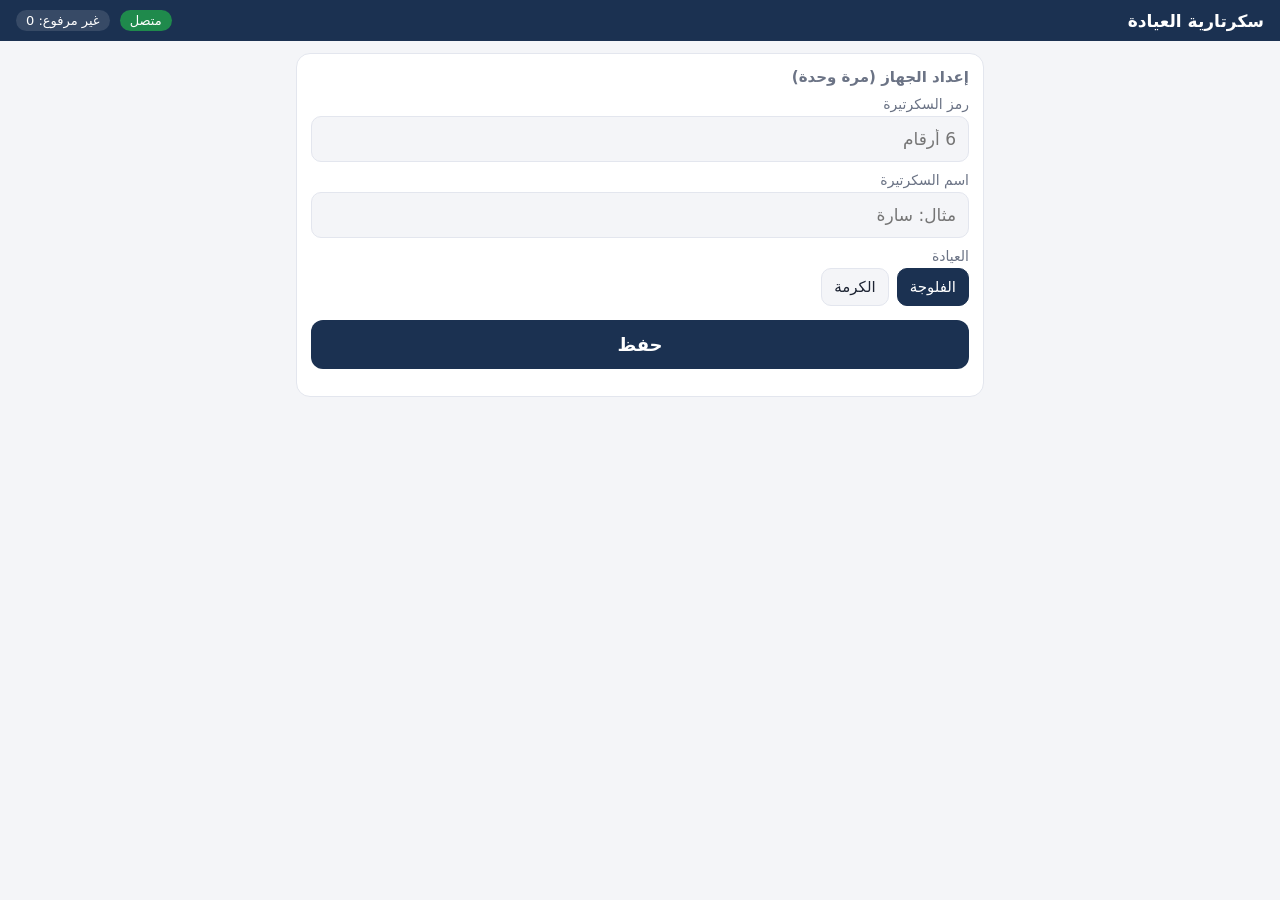
==== index.html @ eb5572c6 "Secretary app and doctor dashboard (offline PWA) Co-Authored-By: Claude Opus 5.5 <noreply@anthropic." ====
<!DOCTYPE html>
<html lang="ar" dir="rtl">
<head>
<meta charset="utf-8">
<meta name="viewport" content="width=device-width, initial-scale=1, viewport-fit=cover">
<meta name="theme-color" content="#1b3151">
<meta name="apple-mobile-web-app-capable" content="yes">
<meta name="mobile-web-app-capable" content="yes">
<meta name="apple-mobile-web-app-title" content="سكرتارية العيادة">
<meta name="apple-mobile-web-app-status-bar-style" content="black-translucent">
<link rel="manifest" href="./sec.webmanifest">
<link rel="apple-touch-icon" href="./icon-sec-192.png">
<link rel="icon" href="./icon-sec-192.png">
<link rel="stylesheet" href="./app.css">
<title>سكرتارية العيادة</title>
</head>
<body>
<div class="top">
<h1 id="hdr">سكرتارية العيادة<small id="sub"></small></h1>
<span class="pill" id="net">…</span>
<span class="pill" id="pend" role="button" title="رفع الآن">غير مرفوع: 0</span>
</div>
<div class="wrap">
<div id="pinWarn" class="note bad hide">رمز السكرتيرة غير صحيح — افتحي «الإعدادات» وصححيه. المرضى محفوظين بالجهاز وما راح يضيعون.</div>
<section id="v-setup" class="hide">
<div class="card">
<h2>إعداد الجهاز (مرة وحدة)</h2>
<label>رمز السكرتيرة</label>
<input id="s-pin" inputmode="numeric" autocomplete="off" placeholder="6 أرقام">
<label>اسم السكرتيرة</label>
<input id="s-name" placeholder="مثال: سارة">
<label>العيادة</label>
<div class="chips" id="s-clinic"></div>
<div style="height:14px"></div>
<button class="btn" id="s-save">حفظ</button>
<p class="muted" id="s-msg"></p>
</div>
</section>
<section id="v-new" class="hide">
<div class="card">
<label for="f-phone">رقم الهاتف</label>
<input id="f-phone" inputmode="tel" placeholder="07XXXXXXXXX" autocomplete="off">
<div id="f-found" class="found hide"></div>
<label for="f-name">اسم المريض</label>
<input id="f-name" placeholder="الاسم" autocomplete="off">
<label>الفحص</label>
<div class="chips" id="f-exams"></div>
<input id="f-other" class="hide" placeholder="اكتب الفحص" style="margin-top:8px">
<label>المبلغ (ألف دينار)</label>
<div class="chips" id="f-prices"></div>
<div class="row" style="margin-top:8px">
<input id="f-custom" inputmode="decimal" placeholder="رقم آخر بالألف، مثال: 12.5">
</div>
<div id="f-reasonBox" class="hide">
<label for="f-reason">سبب المجاني (إجباري)</label>
<input id="f-reason" placeholder="مثال: مراجعة، حالة إنسانية، أمر الدكتور">
</div>
<div id="f-err" class="note bad hide"></div>
<div style="height:12px"></div>
<button class="btn gold" id="f-save">حفظ المريض</button>
</div>
</section>
<section id="v-list" class="hide">
<div class="stats">
<div class="stat"><div class="k">مرضى اليوم</div><div class="big" id="l-count">0</div></div>
<div class="stat"><div class="k">المجموع</div><div class="big" id="l-total">0</div><div class="unit">ألف دينار</div></div>
</div>
<div style="height:12px"></div>
<div class="card list" id="l-items"></div>
</section>
<section id="v-old" class="hide">
<div class="card">
<h2>إضافة رقم مريض قديم (للمتابعة)</h2>
<label for="o-name">اسم المريض</label>
<input id="o-name" placeholder="الاسم">
<label for="o-phone">رقم الهاتف</label>
<input id="o-phone" inputmode="tel" placeholder="07XXXXXXXXX">
<label for="o-note">ملاحظة (اختياري)</label>
<input id="o-note" placeholder="مثال: متابعة غدة">
<div id="o-err" class="note bad hide"></div>
<div style="height:12px"></div>
<button class="btn" id="o-save">حفظ</button>
</div>
</section>
<section id="v-close" class="hide">
<div class="card">
<h2>إغلاق صندوق اليوم</h2>
<div class="stats">
<div class="stat"><div class="k">عدد المرضى</div><div class="big" id="c-count">0</div></div>
<div class="stat"><div class="k">المسجّل</div><div class="big" id="c-exp">0</div><div class="unit">ألف دينار</div></div>
</div>
<div id="c-pendWarn" class="note warn hide">لازم ترفعين كل المرضى قبل الإغلاق. اضغطي «غير مرفوع» فوق، أو انتظري لما يرجع النت.</div>
<label for="c-cash">الكاش الموجود بيدچ (ألف دينار)</label>
<input id="c-cash" inputmode="decimal" placeholder="مثال: 375">
<label for="c-note">ملاحظة (اختياري)</label>
<input id="c-note" placeholder="">
<div style="height:12px"></div>
<button class="btn" id="c-save">إغلاق الصندوق</button>
<p class="muted" id="c-done"></p>
</div>
<div class="card">
<h2>الإعدادات</h2>
<p class="muted" id="cfgInfo"></p>
<button class="btn ghost" id="cfgEdit">تغيير السكرتيرة أو العيادة أو الرمز</button>
</div>
</section>
</div>
<nav class="tabs hide" id="tabs">
<button data-v="new" class="act"><b>＋</b>مريض اليوم</button>
<button data-v="list"><b>☰</b>قائمة اليوم</button>
<button data-v="old"><b>☎</b>مريض قديم</button>
<button data-v="close"><b>✓</b>الصندوق</button>
</nav>
<div id="modal" class="modal hide"><div class="card">
<h2 id="m-title">إلغاء</h2>
<p id="m-text" style="margin:0 0 8px"></p>
<label for="m-reason">سبب الإلغاء (إجباري)</label>
<input id="m-reason" placeholder="مثال: أُدخل بالغلط، المريض ما فحص">
<div style="height:12px"></div>
<div class="row"><button class="btn red" id="m-ok">إلغاء الإدخال</button><button class="btn ghost" id="m-no">رجوع</button></div>
</div></div>
<script>
const API = 'https://script.google.com/macros/s/AKfycbxXLHujH3eyQWD6O4KDpxVItLiYMzk8nym6r_4_n19K8fPz079T28VJDJaNwhsKNwwa/exec';
const CLINICS = ['الفلوجة', 'الكرمة'];
const EXAMS = ['البطن', 'الحوض', 'الكلى والمثانة', 'البروستات', 'الحمل', 'الثدي', 'الغدة الدرقية', 'الخصية', 'الأنسجة الرخوة والكتل', 'دوبلر شرياني', 'دوبلر وريدي', 'دوبلر الحمل', 'دوبلر الخصية', 'سحب أو خزعة', 'تقرير مفراس/رنين/ماموغرام', 'أخرى'];
const PRICES = [0, 10, 15, 20, 25, 30, 35, 40, 45, 50];
const KEY = 'clinicSec.v1';
let S = load();
function load() { try { return Object.assign({ cfg: null, queue: [], visits: {}, srv: [], dir: {}, closes: {}, dev: '' }, JSON.parse(localStorage.getItem(KEY) || '{}')); } catch (e) { return { cfg: null, queue: [], visits: {}, srv: [], dir: {}, closes: {}, dev: '' }; } }
function save() { try { localStorage.setItem(KEY, JSON.stringify(S)); } catch (e) { toast('⚠️ ذاكرة الجهاز ممتلئة', true); } }
if (!S.dev) { S.dev = 'd' + Math.random().toString(36).slice(2, 8); save(); }
try { navigator.storage && navigator.storage.persist && navigator.storage.persist(); } catch (e) { }
const $ = id => document.getElementById(id);
const uid = () => Date.now().toString(36) + Math.random().toString(36).slice(2, 8) + S.dev;
const bagDate = ts => new Date((ts || Date.now()) + 3 * 3600e3).toISOString().slice(0, 10);
const bagTime = ts => new Date((ts || Date.now()) + 3 * 3600e3).toISOString().slice(11, 16);
const fmtK = n => { n = Math.round(Number(n) * 100) / 100; return n.toLocaleString('en-US'); };
const priceTxt = n => Number(n) ? fmtK(n) : 'مجاني';
function digits(s) { return String(s || '').replace(/[٠-٩]/g, d => '٠١٢٣٤٥٦٧٨٩'.indexOf(d)).replace(/[۰-۹]/g, d => '۰۱۲۳۴۵۶۷۸۹'.indexOf(d)); }
function normPhone(v) {
let s = digits(v).replace(/[^\d+]/g, '');
if (s.startsWith('+964')) s = '0' + s.slice(4); else if (s.startsWith('00964')) s = '0' + s.slice(5); else if (s.startsWith('964')) s = '0' + s.slice(3); else if (s.startsWith('7') && s.length === 10) s = '0' + s;
return s.replace(/\+/g, '');
}
function toast(t, bad) { const d = document.createElement('div'); d.className = 'toast'; if (bad) d.style.background = 'var(--bad)'; d.textContent = t; document.body.appendChild(d); setTimeout(() => d.remove(), 2600); }
let setupClinic = '';
function showSetup() {
$('s-pin').value = S.cfg ? S.cfg.pin : ''; $('s-name').value = S.cfg ? S.cfg.name : '';
setupClinic = S.cfg ? S.cfg.clinic : CLINICS[0];
$('s-clinic').innerHTML = CLINICS.map(c => `<span class="chip ${c === setupClinic ? 'sel' : ''}" data-c="${c}">${c}</span>`).join('');
view('setup');
}
$('s-clinic').onclick = e => { const c = e.target.dataset.c; if (!c) return; setupClinic = c; [...$('s-clinic').children].forEach(x => x.classList.toggle('sel', x.dataset.c === c)); };
$('s-save').onclick = () => {
const pin = digits($('s-pin').value).replace(/\D/g, ''), name = $('s-name').value.trim();
if (pin.length < 4 || !name) { $('s-msg').textContent = 'اكتبي الرمز والاسم.'; return; }
S.cfg = { pin, name, clinic: setupClinic }; save(); $('pinWarn').classList.add('hide');
render(); view('new'); sync(true);
};
$('cfgEdit').onclick = showSetup;
function view(v) {
['setup', 'new', 'list', 'old', 'close'].forEach(x => $('v-' + x).classList.toggle('hide', x !== v));
$('tabs').classList.toggle('hide', v === 'setup');
[...$('tabs').children].forEach(b => b.classList.toggle('act', b.dataset.v === v));
if (v === 'list' || v === 'close') render();
window.scrollTo(0, 0);
}
$('tabs').onclick = e => { const b = e.target.closest('button'); if (b) view(b.dataset.v); };
let selExams = new Set(), selPrice = null;
$('f-exams').innerHTML = EXAMS.map(x => `<span class="chip" data-x="${x}">${x}</span>`).join('');
$('f-prices').innerHTML = PRICES.map(p => `<span class="chip price ${p ? '' : 'free'}" data-p="${p}">${p ? p : 'مجاني'}</span>`).join('');
$('f-exams').onclick = e => { const x = e.target.dataset.x; if (!x) return; selExams.has(x) ? selExams.delete(x) : selExams.add(x); e.target.classList.toggle('sel'); $('f-other').classList.toggle('hide', !selExams.has('أخرى')); };
$('f-prices').onclick = e => { const p = e.target.dataset.p; if (p == null) return; selPrice = Number(p); $('f-custom').value = ''; markPrice(); };
$('f-custom').oninput = () => { const v = Number(digits($('f-custom').value).replace(/[^\d.]/g, '')); selPrice = $('f-custom').value.trim() === '' ? null : (isFinite(v) ? v : null); markPrice(true); };
function markPrice(custom) {
[...$('f-prices').children].forEach(c => c.classList.toggle('sel', !custom && Number(c.dataset.p) === selPrice));
$('f-reasonBox').classList.toggle('hide', selPrice !== 0);
}
$('f-phone').oninput = () => {
const p = normPhone($('f-phone').value), n = S.dir[p];
if (/^07\d{9}$/.test(p) && n) { $('f-found').textContent = '✓ مريض سابق: ' + n; $('f-found').classList.remove('hide'); if (!$('f-name').value.trim()) $('f-name').value = n; }
else $('f-found').classList.add('hide');
};
function err(id, t) { $(id).textContent = t; $(id).classList.toggle('hide', !t); }
$('f-save').onclick = () => {
const name = $('f-name').value.trim(), raw = $('f-phone').value.trim(), phone = raw ? normPhone(raw) : '';
const exams = [...selExams].map(x => x === 'أخرى' ? ($('f-other').value.trim() || 'أخرى') : x);
if (!name) return err('f-err', 'اكتبي اسم المريض.');
if (phone && !/^07\d{9}$/.test(phone)) return err('f-err', 'رقم الهاتف لازم 11 رقم ويبدأ بـ 07 (أو اتركيه فارغ).');
if (!exams.length) return err('f-err', 'اختاري نوع الفحص.');
if (selPrice == null) return err('f-err', 'اختاري المبلغ.');
if (selPrice > 1000) return err('f-err', 'المبلغ يُكتب بالألف: 15 يعني 15 ألف دينار.');
const reason = $('f-reason').value.trim();
if (selPrice === 0 && !reason) return err('f-err', 'اكتبي سبب المجاني.');
err('f-err', '');
const ts = Date.now();
const v = { type: 'visit', id: uid(), ts, clinic: S.cfg.clinic, name, phone, exams, price: selPrice, reason: selPrice === 0 ? reason : '', secretary: S.cfg.name, device: S.dev };
S.queue.push(v); S.visits[v.id] = Object.assign({}, v, { status: 'مدفوع', synced: false });
if (phone) S.dir[phone] = name;
save();
const n = todayList().length;
toast(`تم الحفظ ✓  رقم الدور ${n}`);
$('f-name').value = ''; $('f-phone').value = ''; $('f-other').value = ''; $('f-custom').value = ''; $('f-reason').value = '';
selExams.clear(); selPrice = null; [...$('f-exams').children].forEach(c => c.classList.remove('sel')); $('f-other').classList.add('hide'); markPrice(); $('f-found').classList.add('hide');
render(); sync();
$('f-phone').focus();
};
$('o-save').onclick = () => {
const name = $('o-name').value.trim(), phone = normPhone($('o-phone').value);
if (!name) return err('o-err', 'اكتبي الاسم.');
if (!/^07\d{9}$/.test(phone)) return err('o-err', 'رقم الهاتف لازم 11 رقم ويبدأ بـ 07.');
if (S.dir[phone]) return err('o-err', 'هذا الرقم مسجّل مسبقاً باسم: ' + S.dir[phone]);
err('o-err', '');
S.queue.push({ type: 'old', id: uid(), ts: Date.now(), name, phone, clinic: S.cfg.clinic, note: $('o-note').value.trim(), secretary: S.cfg.name, device: S.dev });
S.dir[phone] = name; save();
$('o-name').value = ''; $('o-phone').value = ''; $('o-note').value = '';
toast('تم الحفظ ✓'); render(); sync();
};
function todayList() {
const d = bagDate(), map = {};
S.srv.forEach(r => { if (r.clinic === S.cfg.clinic) map[r.id] = Object.assign({ synced: true }, r); });
Object.values(S.visits).forEach(v => {
if (bagDate(v.ts) !== d || v.clinic !== S.cfg.clinic) return;
map[v.id] = Object.assign({}, map[v.id] || {}, { id: v.id, time: bagTime(v.ts), name: v.name, phone: v.phone, exams: v.exams.join('، '), price: v.price, reason: v.reason, status: v.status, synced: v.synced, local: true });
});
return Object.values(map).sort((a, b) => a.time < b.time ? -1 : a.time > b.time ? 1 : 0);
}
function render() {
if (!S.cfg) return;
$('sub').textContent = `${S.cfg.clinic} · ${S.cfg.name} · ${bagDate()}`;
const pend = S.queue.length;
$('pend').textContent = 'غير مرفوع: ' + pend; $('pend').style.background = pend ? '#b3261e' : '';
const L = todayList(), act = L.filter(x => x.status !== 'ملغي');
const total = act.reduce((s, x) => s + (Number(x.price) || 0), 0);
$('l-count').textContent = act.length; $('l-total').textContent = fmtK(total);
$('c-count').textContent = act.length; $('c-exp').textContent = fmtK(total);
$('c-pendWarn').classList.toggle('hide', !pend);
const cd = S.closes[S.cfg.clinic + bagDate()];
$('c-done').textContent = cd ? `آخر إغلاق اليوم: ${cd.time} — الكاش ${fmtK(cd.counted)} ألف` : '';
$('cfgInfo').textContent = `السكرتيرة: ${S.cfg.name} · العيادة: ${S.cfg.clinic} · الجهاز: ${S.dev}`;
$('l-items').innerHTML = L.length ? L.map((x, i) => `<div class="it ${x.status === 'ملغي' ? 'cx' : ''}">
<div class="num">${i + 1}</div>
<div class="main"><b>${esc(x.name)}${x.synced ? '' : '<span class="tag p">غير مرفوع</span>'}${x.status === 'ملغي' ? '<span class="tag c">ملغي</span>' : ''}</b>
<span>${x.time} · ${esc(x.exams)}${x.reason ? ' · ' + esc(x.reason) : ''}</span></div>
<div><div class="amt">${priceTxt(x.price)}</div>${x.status !== 'ملغي' ? `<button class="btn ghost" style="padding:4px 8px;font-size:12px;margin-top:4px" data-cx="${x.id}">إلغاء</button>` : ''}</div>
</div>`).join('') : '<p class="muted">ماكو مرضى اليوم بعد.</p>';
}
function esc(s) { return String(s || '').replace(/[&<>"]/g, c => ({ '&': '&amp;', '<': '&lt;', '>': '&gt;', '"': '&quot;' }[c])); }
let cxId = null;
$('l-items').onclick = e => { const id = e.target.dataset.cx; if (!id) return; const x = todayList().find(r => r.id === id); cxId = id; $('m-text').textContent = `${x.name} — ${priceTxt(x.price)}`; $('m-reason').value = ''; $('modal').classList.remove('hide'); };
$('m-no').onclick = () => $('modal').classList.add('hide');
$('m-ok').onclick = () => {
const reason = $('m-reason').value.trim(); if (!reason) { $('m-reason').focus(); return; }
if (S.visits[cxId]) S.visits[cxId].status = 'ملغي';
const sv = S.srv.find(r => r.id === cxId); if (sv) sv.status = 'ملغي';
S.queue.push({ type: 'cancel', id: uid(), ts: Date.now(), target: cxId, reason, secretary: S.cfg.name, device: S.dev });
save(); $('modal').classList.add('hide'); render(); sync();
};
$('c-save').onclick = () => {
if (S.queue.length) { toast('ارفعي المرضى أول', true); sync(true); return; }
const raw = $('c-cash').value.trim(); const cash = Number(digits(raw).replace(/[^\d.]/g, ''));
if (raw === '' || !isFinite(cash)) { $('c-cash').focus(); return; }
const L = todayList().filter(x => x.status !== 'ملغي'), exp = L.reduce((s, x) => s + (Number(x.price) || 0), 0);
const ts = Date.now();
S.queue.push({ type: 'close', id: uid(), ts, clinic: S.cfg.clinic, date: bagDate(), count: L.length, expected: exp, counted: cash, note: $('c-note').value.trim(), secretary: S.cfg.name, device: S.dev });
S.closes[S.cfg.clinic + bagDate()] = { time: bagTime(ts), counted: cash };
save(); $('c-cash').value = ''; $('c-note').value = '';
toast(cash === exp ? 'تم الإغلاق ✓ الصندوق مطابق' : `تم الإغلاق — الفرق ${fmtK(cash - exp)} ألف`, cash !== exp);
render(); sync();
};
let syncing = false, lastDir = 0;
function setNet(on) { $('net').textContent = on ? 'متصل' : 'بدون نت'; $('net').className = 'pill ' + (on ? 'on' : 'off'); }
async function sync(force) {
if (!S.cfg || syncing || !API.startsWith('https')) return;
if (!navigator.onLine && !force) { setNet(false); return; }
syncing = true;
try {
const batch = S.queue.slice(0, 200);
const ctl = new AbortController(); const t = setTimeout(() => ctl.abort(), 30000);
const r = await fetch(API, { method: 'POST', body: JSON.stringify({ pin: S.cfg.pin, clinic: S.cfg.clinic, ops: batch }), signal: ctl.signal });
clearTimeout(t);
const j = await r.json();
setNet(true);
if (!j.ok) { if (j.error === 'pin') $('pinWarn').classList.remove('hide'); return; }
$('pinWarn').classList.add('hide');
const done = new Set(j.done || []);
S.queue = S.queue.filter(o => !done.has(o.id));
done.forEach(id => { if (S.visits[id]) S.visits[id].synced = true; });
if (j.today) S.srv = j.today.map(r => Object.assign(r, { clinic: r.clinic || S.cfg.clinic }));
const cut = Date.now() - 2 * 86400e3;
Object.keys(S.visits).forEach(id => { const v = S.visits[id]; if (v.synced && v.ts < cut) delete S.visits[id]; });
save(); render();
if (Date.now() - lastDir > 6 * 3600e3) { lastDir = Date.now(); loadDir(); }
if (S.queue.length && done.size) setTimeout(() => sync(true), 500);
} catch (e) { setNet(false); }
finally { syncing = false; }
}
async function loadDir() {
try {
const r = await fetch(API + '?action=directory&pin=' + encodeURIComponent(S.cfg.pin));
const j = await r.json(); if (j.ok && j.dir) { S.dir = Object.assign({}, j.dir, S.dir); save(); }
} catch (e) { }
}
$('pend').onclick = () => { toast('جاري الرفع…'); sync(true); };
window.addEventListener('online', () => sync(true));
window.addEventListener('offline', () => setNet(false));
document.addEventListener('visibilitychange', () => { if (!document.hidden) { render(); sync(); } });
setInterval(() => sync(), 60000);
setInterval(render, 30000);
if ('serviceWorker' in navigator) navigator.serviceWorker.register('./sw.js', { scope: './' }).catch(() => { });
setNet(navigator.onLine);
if (!S.cfg) showSetup(); else { render(); view('new'); sync(true); }
</script>
</body>
</html>
---- app.css ----
:root{--navy:#1b3151;--navy2:#24406a;--gold:#c9a227;--gold2:#f3e7bf;--bg:#f4f5f8;--card:#fff;--ink:#1d2433;--mut:#6b7385;--line:#e3e6ee;--ok:#1f8a4c;--okbg:#e6f5ec;--warn:#b26a00;--warnbg:#fff3df;--bad:#b3261e;--badbg:#fdeceb}
@media (prefers-color-scheme:dark){:root{--bg:#0f1624;--card:#182235;--ink:#eef1f7;--mut:#9aa4b8;--line:#2a3650;--okbg:#123222;--warnbg:#3a2a0d;--badbg:#3a1614;--gold2:#3b3216}}
*{box-sizing:border-box;-webkit-tap-highlight-color:transparent}
html,body{margin:0;background:var(--bg);color:var(--ink);font-family:"Segoe UI","SF Arabic","Geeza Pro",Tahoma,system-ui,sans-serif;font-size:16px}
body{padding:env(safe-area-inset-top) 0 env(safe-area-inset-bottom)}
button,input,select,textarea{font:inherit;color:inherit}
.top{position:sticky;top:0;z-index:5;background:var(--navy);color:#fff;padding:10px 16px;display:flex;align-items:center;gap:10px;flex-wrap:wrap}
.top h1{font-size:17px;margin:0;font-weight:700;flex:1;min-width:150px}
.top h1 small{display:block;font-weight:400;font-size:12px;color:#cfd6e4}
.pill{font-size:13px;padding:3px 10px;border-radius:99px;background:rgba(255,255,255,.12);white-space:nowrap}
.pill.on{background:#1f8a4c}.pill.off{background:#8a5a00}
.wrap{max-width:720px;margin:0 auto;padding:12px 16px 90px}
.card{background:var(--card);border:1px solid var(--line);border-radius:14px;padding:14px;margin-bottom:12px}
.card h2{font-size:15px;margin:0 0 10px;color:var(--mut);font-weight:700}
label{display:block;font-size:14px;color:var(--mut);margin:10px 0 4px}
input,textarea,select{width:100%;padding:12px;border:1px solid var(--line);border-radius:10px;background:var(--bg);font-size:17px}
input:focus,textarea:focus{outline:2px solid var(--gold);border-color:transparent}
.chips{display:flex;flex-wrap:wrap;gap:8px}
.chip{border:1px solid var(--line);background:var(--bg);border-radius:10px;padding:9px 12px;font-size:15px;cursor:pointer;user-select:none}
.chip.sel{background:var(--navy);border-color:var(--navy);color:#fff}
.chip.price{min-width:58px;text-align:center;font-weight:700;font-size:18px}
.chip.free.sel{background:var(--warn);border-color:var(--warn)}
.btn{display:block;width:100%;border:0;border-radius:12px;padding:14px;font-size:18px;font-weight:700;background:var(--navy);color:#fff;cursor:pointer}
.btn.gold{background:var(--gold);color:#1b1b1b}
.btn.ghost{background:transparent;border:1px solid var(--line);color:var(--ink);font-weight:400;font-size:15px;padding:10px}
.btn.red{background:var(--bad)}
.btn:disabled{opacity:.5}
.row{display:flex;gap:8px;align-items:center}
.row>*{flex:1}
.tabs{position:fixed;bottom:0;left:0;right:0;z-index:6;display:flex;background:var(--card);border-top:1px solid var(--line);padding-bottom:env(safe-area-inset-bottom)}
.tabs button{flex:1;border:0;background:none;padding:10px 4px 12px;font-size:13px;color:var(--mut);cursor:pointer}
.tabs button b{display:block;font-size:20px;line-height:1.2}
.tabs button.act{color:var(--navy);font-weight:700}
@media (prefers-color-scheme:dark){.tabs button.act{color:var(--gold)}}
.hide{display:none!important}
.note{font-size:14px;padding:10px 12px;border-radius:10px;margin:8px 0}
.note.ok{background:var(--okbg);color:var(--ok)}.note.warn{background:var(--warnbg);color:var(--warn)}.note.bad{background:var(--badbg);color:var(--bad)}
.list .it{display:flex;gap:10px;align-items:flex-start;padding:10px 0;border-bottom:1px solid var(--line)}
.list .it:last-child{border-bottom:0}
.num{min-width:34px;height:34px;border-radius:10px;background:var(--gold2);color:var(--navy);display:flex;align-items:center;justify-content:center;font-weight:700}
@media (prefers-color-scheme:dark){.num{color:var(--gold)}}
.it .main{flex:1;min-width:0}.it .main b{display:block}.it .main span{font-size:13px;color:var(--mut)}
.it .amt{font-weight:700;font-size:17px;white-space:nowrap}
.it.cx{opacity:.55}.it.cx .amt{text-decoration:line-through}
.tag{font-size:12px;border-radius:6px;padding:1px 6px;margin-inline-start:4px}
.tag.p{background:var(--warnbg);color:var(--warn)}.tag.c{background:var(--badbg);color:var(--bad)}
.big{font-size:40px;font-weight:700;line-height:1.1}
.unit{font-size:14px;color:var(--mut);font-weight:400}
.stats{display:grid;grid-template-columns:repeat(2,1fr);gap:10px}
.stat{background:var(--card);border:1px solid var(--line);border-radius:14px;padding:12px}
.stat .k{font-size:13px;color:var(--mut)}
.toast{position:fixed;left:50%;transform:translateX(-50%);bottom:84px;z-index:9;background:var(--ok);color:#fff;padding:12px 18px;border-radius:12px;font-weight:700;box-shadow:0 6px 20px rgba(0,0,0,.2);text-align:center;max-width:90%}
.modal{position:fixed;inset:0;z-index:20;background:rgba(0,0,0,.45);display:flex;align-items:center;justify-content:center;padding:16px}
.modal .card{width:100%;max-width:420px;margin:0}
.muted{color:var(--mut);font-size:13px}
.found{font-size:14px;color:var(--ok);margin-top:4px}
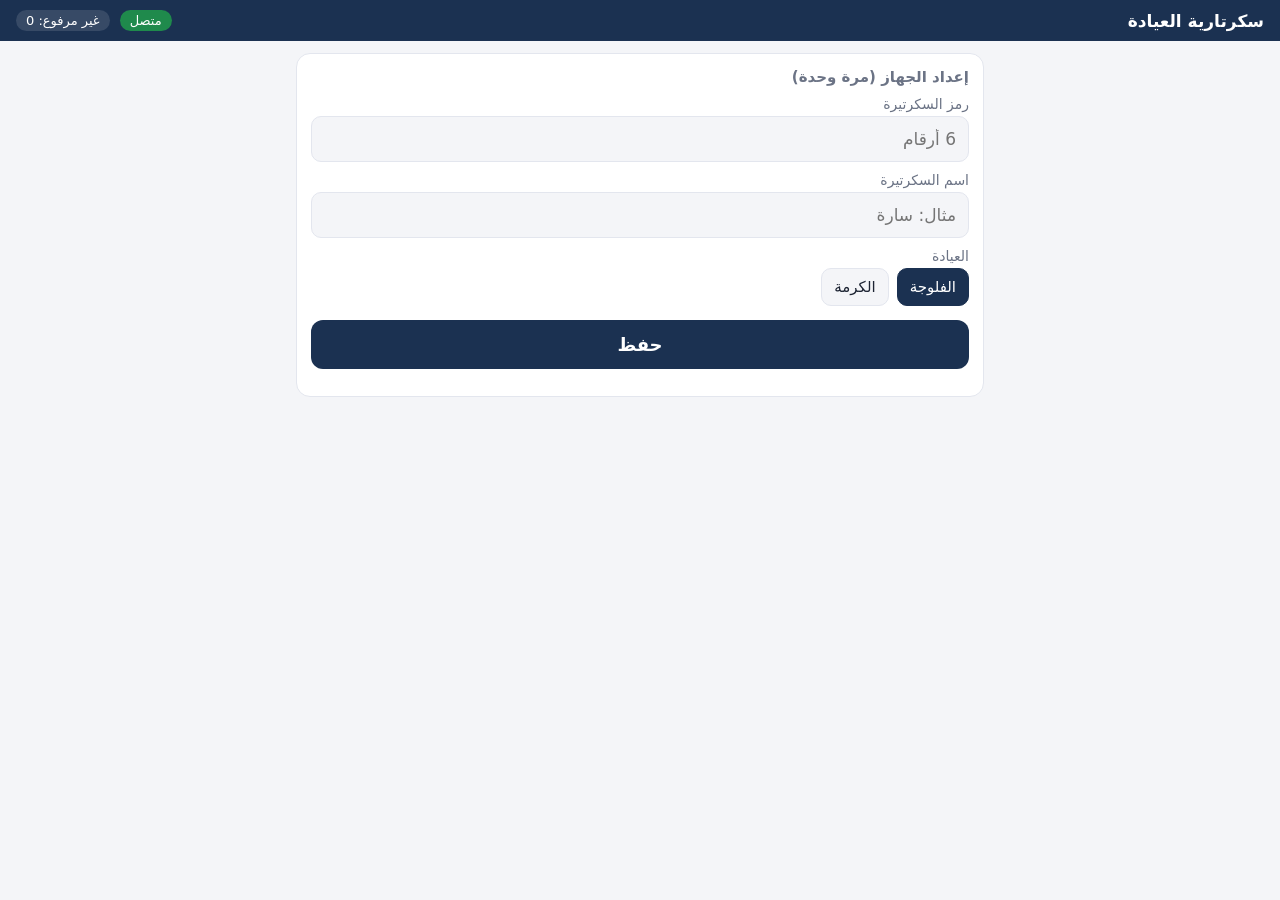
==== commit 1ef0f249: "Fix: queue a second sync when one is already running Co-Authored-By: Claude Opus 5.5 <noreply@anthro" ====
--- a/index.html
+++ b/index.html
@@ -268,10 +268,11 @@
 toast(cash === exp ? 'تم الإغلاق ✓ الصندوق مطابق' : `تم الإغلاق — الفرق ${fmtK(cash - exp)} ألف`, cash !== exp);
 render(); sync();
 };
-let syncing = false, lastDir = 0;
+let syncing = false, again = false, lastDir = 0;
 function setNet(on) { $('net').textContent = on ? 'متصل' : 'بدون نت'; $('net').className = 'pill ' + (on ? 'on' : 'off'); }
 async function sync(force) {
-if (!S.cfg || syncing || !API.startsWith('https')) return;
+if (!S.cfg || !API.startsWith('https')) return;
+if (syncing) { again = true; return; }
 if (!navigator.onLine && !force) { setNet(false); return; }
 syncing = true;
 try {
@@ -293,7 +294,7 @@
 if (Date.now() - lastDir > 6 * 3600e3) { lastDir = Date.now(); loadDir(); }
 if (S.queue.length && done.size) setTimeout(() => sync(true), 500);
 } catch (e) { setNet(false); }
-finally { syncing = false; }
+finally { syncing = false; if (again) { again = false; setTimeout(() => sync(true), 300); } }
 }
 async function loadDir() {
 try {
